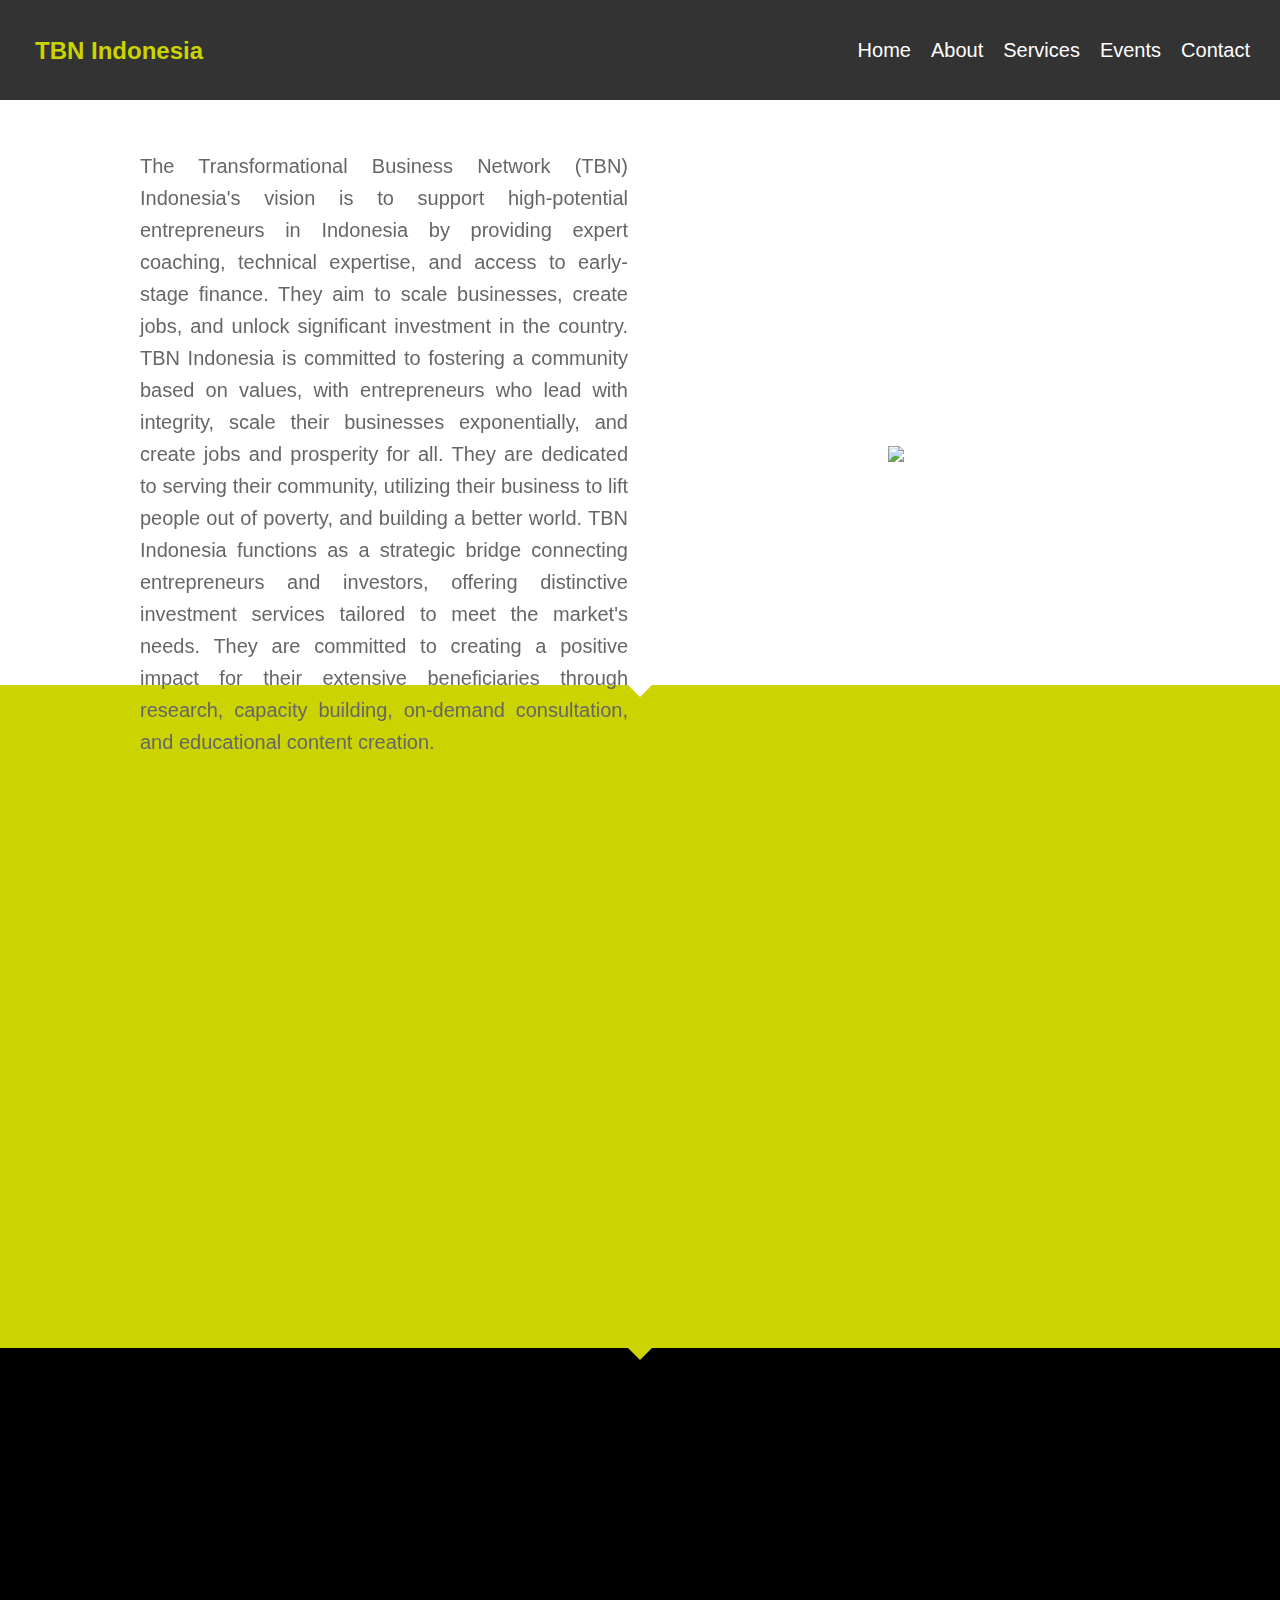
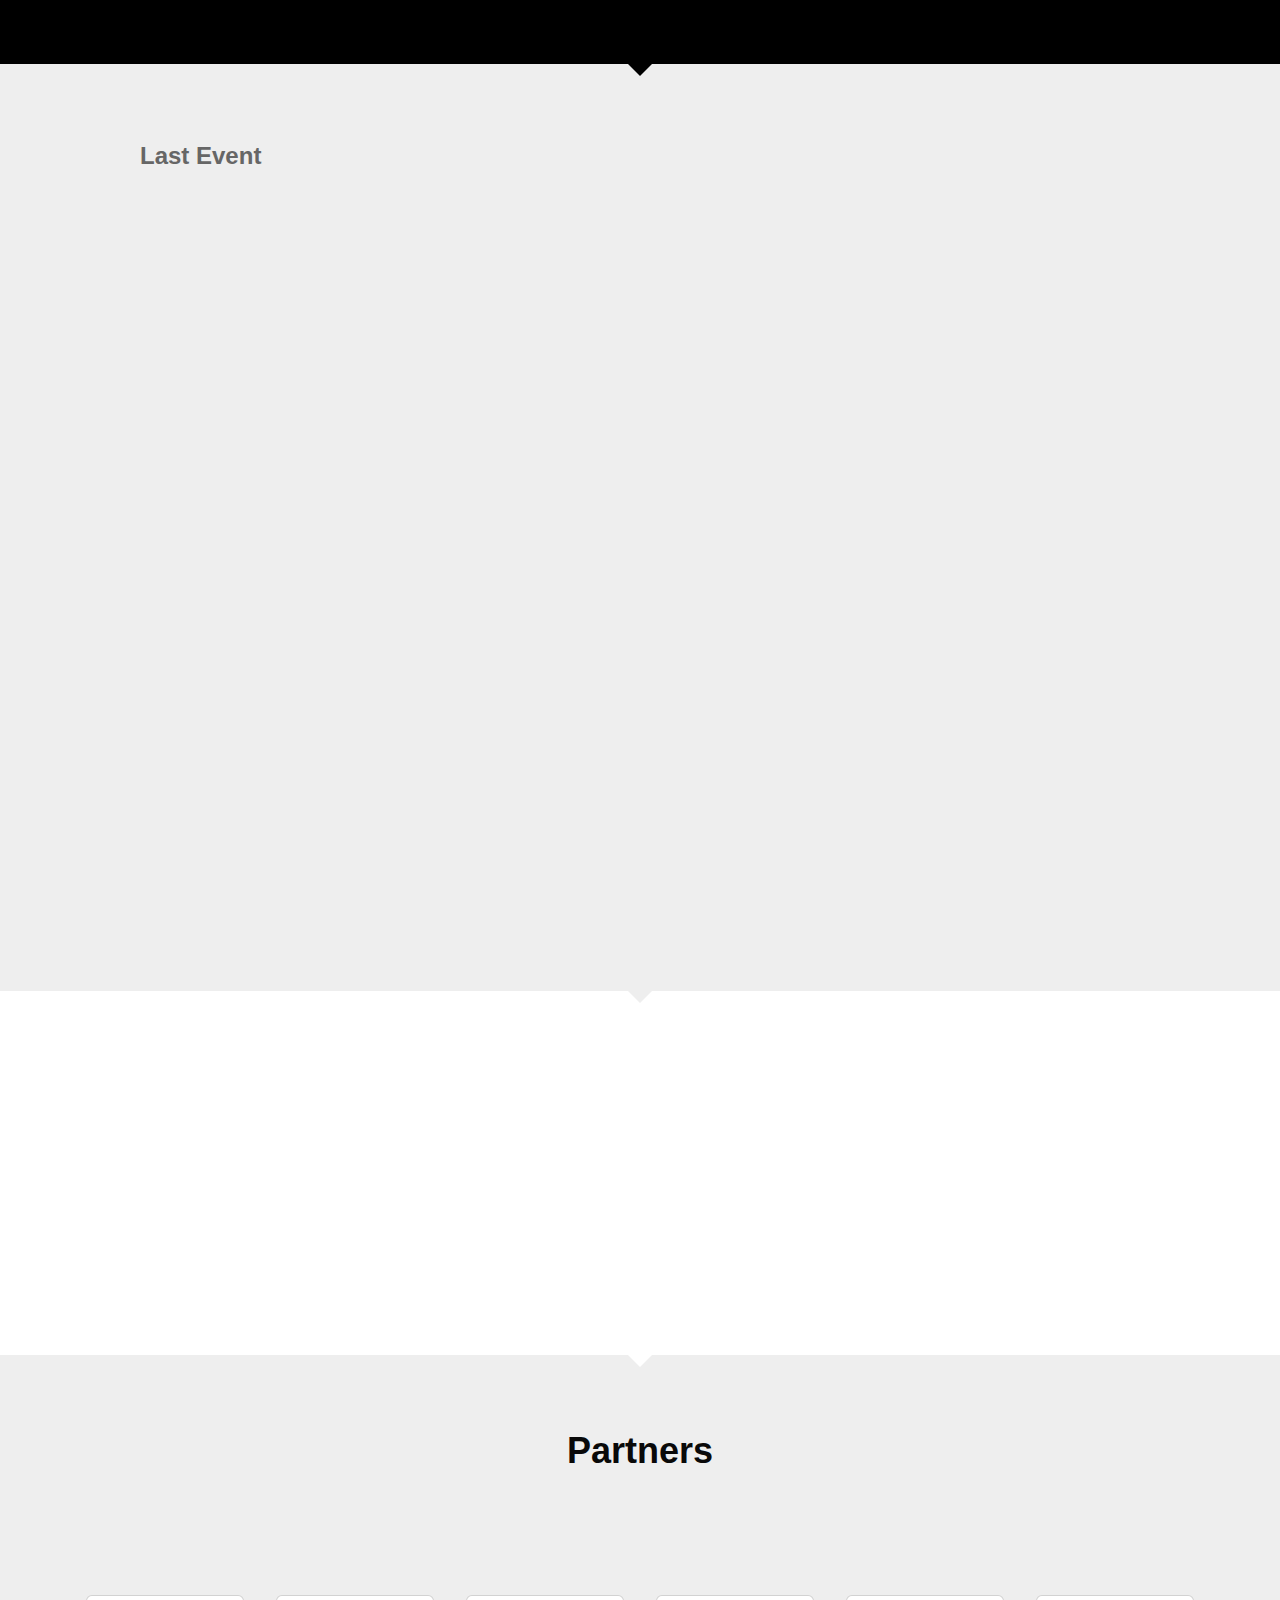
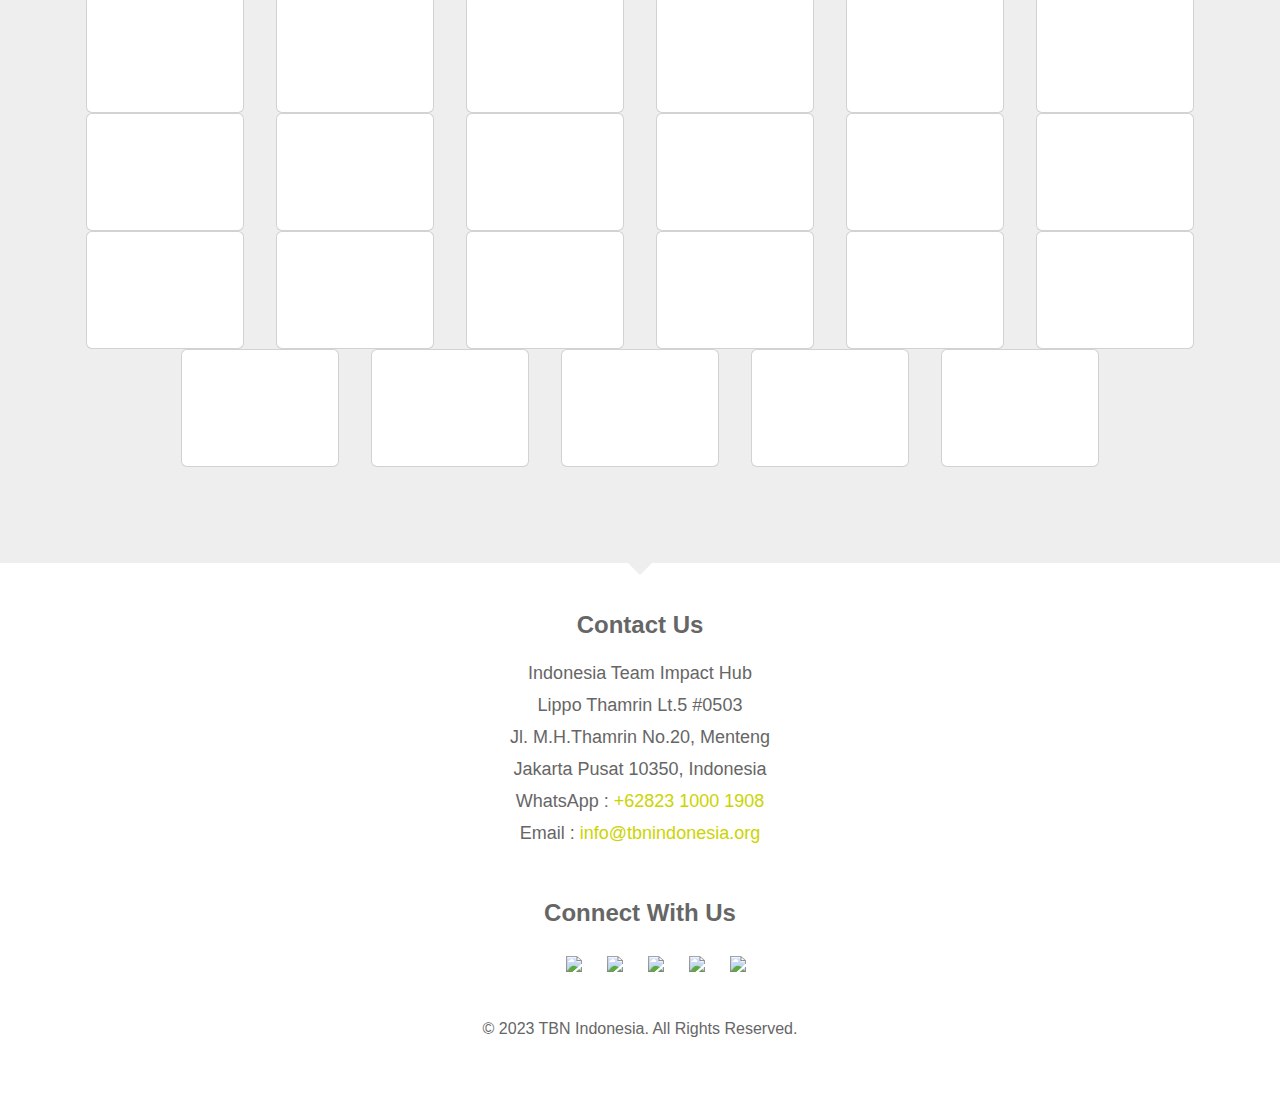
==== index.html @ 5ae42b86 "projek clone web tbn" ====
<!DOCTYPE html>
<!--[if lt IE 7 ]><html class="ie ie6" lang="en"><![endif]-->
<!--[if IE 7 ]><html class="ie ie7" lang="en"><![endif]-->
<!--[if IE 8 ]><html class="ie ie8" lang="en"><![endif]-->
<!--[if (gte IE 9)|!(IE)]><!-->
<html lang="en"><!--<![endif]-->

<head>
	<meta charset="UTF-8">
	<title>TBN - Transformational Business Network Indonesia</title>
	<meta name="description" content="TBN - Transformational Business Network Indonesia">
	<meta name="keywords" content="tbn, transformational, business, network, indonesia">
	<meta content="width=device-width, initial-scale=1, maximum-scale=1, user-scalable=no" name="viewport">
	<link rel="shortcut icon" href="/images/favicon.png">
	<!--[if IE]><![endif]-->
	<link href="https://cdn.jsdelivr.net/npm/bootstrap@5.3.3/dist/css/bootstrap.min.css" rel="stylesheet" integrity="sha384-QWTKZyjpPEjISv5WaRU9OFeRpok6YctnYmDr5pNlyT2bRjXh0JMhjY6hW+ALEwIH" crossorigin="anonymous">
	<link href="https://unpkg.com/aos@2.3.1/dist/aos.css" rel="stylesheet">
	<link rel="stylesheet" href="style.css">
	<!--[if lt IE 9]><script src="https://html5shiv.googlecode.com/svn/trunk/html5.js"></script><![endif]-->

</head>

<body id="backtotop">

     <!-- Navbar -->
     <nav class="navbar sticky-top">
		<a href="#" class="logo">TBN Indonesia</a>
        <div class="navbar-container">
            <ul class="nav-menu">
                <li><a href="#home">Home</a></li>
                <li><a href="#about">About</a></li>
                <li><a href="#services">Services</a></li>
                <li><a href="#events">Events</a></li>
                <li><a href="#contact">Contact</a></li>
            </ul>
        </div>
    </nav>

    <div class="fullwidth clearfix" style="background-color: #fff; height: 65vh;" id="home">
        <div id="topcontainer" class="bodycontainer clearfix" data-uk-scrollspy="{cls:'uk-animation-fade', delay: 300, repeat: true}">
            <div class="row">
				<div class="col-sm-xl col-lg" data-aos="fade-right"><p style="text-align: justify;">The Transformational Business Network (TBN) Indonesia's vision is to support high-potential entrepreneurs in Indonesia by providing expert coaching, technical expertise, and access to early-stage finance. They aim to scale businesses, create jobs, and unlock significant investment in the country. TBN Indonesia is committed to fostering a community based on values, with entrepreneurs who lead with integrity, scale their businesses exponentially, and create jobs and prosperity for all. They are dedicated to serving their community, utilizing their business to lift people out of poverty, and building a better world. TBN Indonesia functions as a strategic bridge connecting entrepreneurs and investors, offering distinctive investment services tailored to meet the market's needs. They are committed to creating a positive impact for their extensive beneficiaries through research, capacity building, on-demand consultation, and educational content creation.</p></div>
				<div class="col d-flex justify-content-center align-items-center" data-aos="fade-left">
					<img style="max-width: 400px;" src="https://tbnindonesia.org/images/logo-tbnindonesia.svg">
				</div>
			</div>
        </div>
    </div>

<!-- 
	<div class="fullwidth clearfix" style="background-color: #fff;">
		<div id="topcontainer" class="bodycontainer clearfix" data-uk-scrollspy="{cls:'uk-animation-fade', delay: 300, repeat: true}">
			<img style="max-width: 400px;" src="https://tbnindonesia.org/images/logo-tbnindonesia.svg">  
		</div>
	</div> -->

	<div class="arrow-separator arrow-white"></div>

	<div class="fullwidth colour1 clearfix" id="about">

		<div id="countdown2" class="bodycontainer clearfix" data-uk-scrollspy="{cls:'uk-animation-fade', delay: 300, repeat: true}">

			<div class="embed-container" data-aos="fade-up">
				<iframe src="https://www.youtube.com/embed/Kgrumz_76RI" frameborder="0" allow="accelerometer; autoplay; clipboard-write; encrypted-media; gyroscope; picture-in-picture" autoplay allowfullscreen></iframe>
			</div>

		</div>

	</div>

	<div class="arrow-separator arrow-theme"></div>

	<div class="fullwidth colour2 clearfix" id="services" style="background-image: url(https://tbnindonesia.org/images/bg-conference.jpg); background-repeat: no-repeat; background-size: cover;" ;>
		<div id="maincont" class="bodycontainer clearfix" data-uk-scrollspy="{cls:'uk-animation-fade', delay: 300, repeat: true}">

			<h1 style="color: #fff;" data-aos="fade-right">Collaboration for a sustainable future</h1>

			<p data-aos="fade-left">
				Lately, there has been a noticeable rise in collaborations between companies from diverse industries aimed at tackling environmental and social challenges. These partnerships blend unique perspectives and expertise to foster innovative solutions, spur progress, and generate positive impact. Through collective efforts, businesses can harness their resources and influence to build a more sustainable and fair world for future generations.
			</p>
		</div>
	</div>

	<div class="arrow-separator arrow-themelight"></div>
	
	<div class="fullwidth colour3 clearfix" id="events">
		<div id="quotecont" class="bodycontainer clearfix" data-uk-scrollspy="{cls:'uk-animation-fade', delay: 300, repeat: true}">
			<h3 align="left" style="margin-bottom: 30px;">Last Event</h3>
			<div class="clearfix" style="margin-bottom: 30px;">
				<a href="https://salesconference.tbnindonesia.org" target="_blank" data-aos="fade-up"><img src="https://tbnindonesia.org/images/transformational-sales-conference-2023-.jpg" class="bcon" style="width: 250px;" alt=""></a>
				<div align="justify" style="margin-bottom: 40px;" data-aos="fade-down">
					<h4>Transformational Sales Conference 2023</h4>
					It's crucial to adapt to the changing sales landscape in the digital age, and Seth Godin's quote emphasizes the importance of customer-centricity. </p>Digital transformation has indeed shifted the focus towards online sales, but it's essential to remember that serving the customer's needs remains paramount.</p>The Transformational Sales Conference sounds like a great opportunity to explore the evolving world of sales and learn how to provide excellent service in both online and offline contexts.
					</p><a href="https://salesconference.tbnindonesia.org" target="_blank" class="btn btn-success">Look up the conference</a>
				</div>
			</div>
			<div class="clearfix">
				<a href="https://conference.tbnindonesia.org" target="_blank"><img src="https://tbnindonesia.org/images/tbn-asia-conference-2023-2.jpg" class="bcon" style="width: 250px;" alt=""></a>
				<div align="justify" style="margin-bottom: 40px;" data-aos="fade-down">
					<h4>TBN Asia Conference 2023</h4>
					In a world once plagued by environmental degradation and societal inequalities, a transformative movement emerged,
					igniting a path towards a sustainable future. This narrative follows the lives of four individuals whose passion and
					dedication became catalysts for change in agriculture, education, green technology, digital innovation, and art and
					culture. </p>Together, they embarked on a shared mission to harmonize humanity's relationship with the planet and shape a
					brighter tomorrow.
					</p><a href="https://conference.tbnindonesia.org" target="_blank" class="btn btn-success">Look up the conference</a>
				</div>
			</div>
		</div>
	</div>

	<div class="arrow-separator arrow-grey"></div>

	<div class="fullwidth clearfix">
		<div class="bodycontainer">
			<ul class="invest-advisory">
				<li data-aos="fade-left">
					<h3>Investment</h3>
					<p>Are you an entrepreneur seeking funding or an investor interested in joining our network? We function as a strategic bridge connecting entrepreneurs and investors in Indonesia, offering distinctive investment services tailored to meet the market's needs.</p>
									</li>
				<li data-aos="fade-right">
					<h3>Advisory</h3>
					<p>Utilizing its core network and expertise, we have established an advisory entity that provides a wide range of key services. These services include research, capacity building, on-demand consultation, and educational content creation, all aimed at creating a positive impact for our extensive beneficiaries.</p>
									</li>
			</ul>
		</div>
	</div>

	<div class="arrow-separator arrow-white"></div>

	<div class="fullwidth colour3 clearfix partner">
		<div id="quotecont" class="text-center clearfix" data-uk-scrollspy="{cls:'uk-animation-fade', delay: 300, repeat: true}">
			<link rel="stylesheet" href="https://tpl.tbnindonesia.org/assets/css/main/app.css" />
			<style>
				.logo {
					height: 100px;
					position: relative;
				}


				.logo img {
					position: absolute;
					top: 0;
					left: 0;
					right: 0;
					bottom: 0;
					margin: auto;
					max-height: 100px;
					max-width: 100%;
				}

				.card .card-body {
					padding: .5rem 1.5rem;
				}
			</style>

			<h2 style="font-size: 36px; color: #090909;">Partners</h2>
			<div class="container  container-fluid">
				<div class="row mt-5 mb-3  justify-content-md-center">
					<div class="col-lg-12">
						<div class="single-title text-center mb-5">
							<img class="ring" src=" /assets/images/impact-and-sustainability-consortium-ring.png" style="max-width: 92%;" alt="">
							<img src=" /assets/images/impact-and-sustainability-consortium-earth.png" style="max-width: 95%;" alt="">
						</div>
					</div>
											<div class=" col-6 col-md-2 px-1 px-md-0  d-flex  justify-content-md-center  align-items-stretch">
							<div class="exhibitor card mx-0 mx-md-3 flex-fill">
								<div class="card-body text-center">
									<div class="logo"">
                <img src="https://conference.tbnindonesia.org/assets/images/partners/tdr-one-team.png" alt="">
									</div>
								</div>
							</div>
						</div>
											<div class=" col-6 col-md-2 px-1 px-md-0  d-flex  justify-content-md-center  align-items-stretch">
							<div class="exhibitor card mx-0 mx-md-3 flex-fill">
								<div class="card-body text-center">
									<div class="logo"">
                <img src="https://conference.tbnindonesia.org/assets/images/partners/yss.png" alt="">
									</div>
								</div>
							</div>
						</div>
											<div class=" col-6 col-md-2 px-1 px-md-0  d-flex  justify-content-md-center  align-items-stretch">
							<div class="exhibitor card mx-0 mx-md-3 flex-fill">
								<div class="card-body text-center">
									<div class="logo"">
                <img src="https://conference.tbnindonesia.org/assets/images/partners/ActonInstitute.jpg" alt="">
									</div>
								</div>
							</div>
						</div>
											<div class=" col-6 col-md-2 px-1 px-md-0  d-flex  justify-content-md-center  align-items-stretch">
							<div class="exhibitor card mx-0 mx-md-3 flex-fill">
								<div class="card-body text-center">
									<div class="logo"">
                <img src="https://conference.tbnindonesia.org/assets/images/partners/WHydrocolloids.png" alt="">
									</div>
								</div>
							</div>
						</div>
											<div class=" col-6 col-md-2 px-1 px-md-0  d-flex  justify-content-md-center  align-items-stretch">
							<div class="exhibitor card mx-0 mx-md-3 flex-fill">
								<div class="card-body text-center">
									<div class="logo"">
                <img src="https://conference.tbnindonesia.org/assets/images/partners/actxplorer.png" alt="">
									</div>
								</div>
							</div>
						</div>
											<div class=" col-6 col-md-2 px-1 px-md-0  d-flex  justify-content-md-center  align-items-stretch">
							<div class="exhibitor card mx-0 mx-md-3 flex-fill">
								<div class="card-body text-center">
									<div class="logo"">
                <img src="https://conference.tbnindonesia.org/assets/images/partners/MEEK.jpg" alt="">
									</div>
								</div>
							</div>
						</div>
											<div class=" col-6 col-md-2 px-1 px-md-0  d-flex  justify-content-md-center  align-items-stretch">
							<div class="exhibitor card mx-0 mx-md-3 flex-fill">
								<div class="card-body text-center">
									<div class="logo"">
                <img src="https://conference.tbnindonesia.org/assets/images/partners/Mastereign.png" alt="">
									</div>
								</div>
							</div>
						</div>
											<div class=" col-6 col-md-2 px-1 px-md-0  d-flex  justify-content-md-center  align-items-stretch">
							<div class="exhibitor card mx-0 mx-md-3 flex-fill">
								<div class="card-body text-center">
									<div class="logo"">
                <img src="https://conference.tbnindonesia.org/assets/images/partners/ClarionNewlifeCapital.jpg" alt="">
									</div>
								</div>
							</div>
						</div>
											<div class=" col-6 col-md-2 px-1 px-md-0  d-flex  justify-content-md-center  align-items-stretch">
							<div class="exhibitor card mx-0 mx-md-3 flex-fill">
								<div class="card-body text-center">
									<div class="logo"">
                <img src="https://conference.tbnindonesia.org/assets/images/partners/DamsonCapital-1.jpeg" alt="">
									</div>
								</div>
							</div>
						</div>
											<div class=" col-6 col-md-2 px-1 px-md-0  d-flex  justify-content-md-center  align-items-stretch">
							<div class="exhibitor card mx-0 mx-md-3 flex-fill">
								<div class="card-body text-center">
									<div class="logo"">
                <img src="https://conference.tbnindonesia.org/assets/images/partners/OaktreeImpact.png" alt="">
									</div>
								</div>
							</div>
						</div>
											<div class=" col-6 col-md-2 px-1 px-md-0  d-flex  justify-content-md-center  align-items-stretch">
							<div class="exhibitor card mx-0 mx-md-3 flex-fill">
								<div class="card-body text-center">
									<div class="logo"">
                <img src="https://conference.tbnindonesia.org/assets/images/partners/kori.png" alt="">
									</div>
								</div>
							</div>
						</div>
											<div class=" col-6 col-md-2 px-1 px-md-0  d-flex  justify-content-md-center  align-items-stretch">
							<div class="exhibitor card mx-0 mx-md-3 flex-fill">
								<div class="card-body text-center">
									<div class="logo"">
                <img src="https://conference.tbnindonesia.org/assets/images/partners/feelectric.png" alt="">
									</div>
								</div>
							</div>
						</div>
											<div class=" col-6 col-md-2 px-1 px-md-0  d-flex  justify-content-md-center  align-items-stretch">
							<div class="exhibitor card mx-0 mx-md-3 flex-fill">
								<div class="card-body text-center">
									<div class="logo"">
                <img src="https://conference.tbnindonesia.org/assets/images/partners/belmont.png" alt="">
									</div>
								</div>
							</div>
						</div>
											<div class=" col-6 col-md-2 px-1 px-md-0  d-flex  justify-content-md-center  align-items-stretch">
							<div class="exhibitor card mx-0 mx-md-3 flex-fill">
								<div class="card-body text-center">
									<div class="logo"">
                <img src="https://conference.tbnindonesia.org/assets/images/partners/ffi.png" alt="">
									</div>
								</div>
							</div>
						</div>
											<div class=" col-6 col-md-2 px-1 px-md-0  d-flex  justify-content-md-center  align-items-stretch">
							<div class="exhibitor card mx-0 mx-md-3 flex-fill">
								<div class="card-body text-center">
									<div class="logo"">
                <img src="https://conference.tbnindonesia.org/assets/images/partners/go-kampus.png" alt="">
									</div>
								</div>
							</div>
						</div>
											<div class=" col-6 col-md-2 px-1 px-md-0  d-flex  justify-content-md-center  align-items-stretch">
							<div class="exhibitor card mx-0 mx-md-3 flex-fill">
								<div class="card-body text-center">
									<div class="logo"">
                <img src="https://conference.tbnindonesia.org/assets/images/partners/trt.png" alt="">
									</div>
								</div>
							</div>
						</div>
											<div class=" col-6 col-md-2 px-1 px-md-0  d-flex  justify-content-md-center  align-items-stretch">
							<div class="exhibitor card mx-0 mx-md-3 flex-fill">
								<div class="card-body text-center">
									<div class="logo"">
                <img src=" https://conference.tbnindonesia.org/assets/images/partners/green-hope.jpg" alt="">
									</div>
								</div>
							</div>
						</div>
											<div class=" col-6 col-md-2 px-1 px-md-0  d-flex  justify-content-md-center  align-items-stretch">
							<div class="exhibitor card mx-0 mx-md-3 flex-fill">
								<div class="card-body text-center">
									<div class="logo"">
                <img src="https://conference.tbnindonesia.org/assets/images/partners/indogiving.png" alt="">
									</div>
								</div>
							</div>
						</div>
											<div class=" col-6 col-md-2 px-1 px-md-0  d-flex  justify-content-md-center  align-items-stretch">
							<div class="exhibitor card mx-0 mx-md-3 flex-fill">
								<div class="card-body text-center">
									<div class="logo">
                <img src="https://conference.tbnindonesia.org/assets/images/partners/indonesian-care.png" alt="">
									</div>
								</div>
							</div>
						</div>
											<div class=" col-6 col-md-2 px-1 px-md-0  d-flex  justify-content-md-center  align-items-stretch">
							<div class="exhibitor card mx-0 mx-md-3 flex-fill">
								<div class="card-body text-center">
									<div class="logo">
                <img src="https://conference.tbnindonesia.org/assets/images/partners/java-kirana.png" alt="">
									</div>
								</div>
							</div>
						</div>
											<div class=" col-6 col-md-2 px-1 px-md-0  d-flex  justify-content-md-center  align-items-stretch">
							<div class="exhibitor card mx-0 mx-md-3 flex-fill">
								<div class="card-body text-center">
									<div class="logo">
                <img src="https://conference.tbnindonesia.org/assets/images/partners/john-templeton.png" alt="">
									</div>
								</div>
							</div>
						</div>
											<div class=" col-6 col-md-2 px-1 px-md-0  d-flex  justify-content-md-center  align-items-stretch">
							<div class="exhibitor card mx-0 mx-md-3 flex-fill">
								<div class="card-body text-center">
									<div class="logo"">
                <img src="https://conference.tbnindonesia.org/assets/images/partners/solar-nusantara.png" alt="">
									</div>
								</div>
							</div>
						</div>
											<div class=" col-6 col-md-2 px-1 px-md-0  d-flex  justify-content-md-center  align-items-stretch">
							<div class="exhibitor card mx-0 mx-md-3 flex-fill">
								<div class="card-body text-center">
									<div class="logo">
                <img src="https://conference.tbnindonesia.org/assets/images/partners/the-trans.png" alt="">
									</div>
								</div>
							</div>
						</div>
									</div>
			</div>
		</div>
	</div>
	<div class="arrow-separator arrow-grey"></div>
	<div class="fullwidth clearfix" id="contact">
		<div id="footercont" class="bodycontainer clearfix" data-uk-scrollspy="{cls:'uk-animation-fade', delay: 300, repeat: true}">
			<h3>Contact Us</h3>
			<p>Indonesia Team Impact Hub<br>Lippo Thamrin Lt.5 #0503<br>Jl. M.H.Thamrin No.20,
				Menteng<br>Jakarta Pusat 10350,
				Indonesia<br>WhatsApp : <a href="https://api.whatsapp.com/send?phone=+6282310001908&text=Hi,%20Saya%20ingin%20bertanya%20tentang%20informasi%20TBN%20Indonesia" target="_blank" style="font-weight: 500;">+62823 1000 1908</a><br>Email : <a href="mailto:info@tbnindonesia.org" target="_blank" style="font-weight: 500;">info@tbnindonesia.org</a></p><br>
			<h3>Connect With Us</h3>
			<div id="socialmedia" class="clearfix">
				<ul>
					<li><a href="https://www.instagram.com/tbn.indonesia/" target="_blank" title="tbn.indonesia"><img src="https://tbnindonesia.org/images/instagram-clr.svg"></a></li>
					<li><a href="https://www.youtube.com/channel/UCnal-hHUTJRGKl5N0S79Gbg" target="_blank" title="TBN Indonesia Channel"><img src="https://tbnindonesia.org/images/youtube-clr.svg"></a></li>
					<li><a href="https://api.whatsapp.com/send?phone=+6282310001908&text=Hi,%20Saya%20ingin%20bertanya%20tentang%20informasi%20TBN%20Indonesia" target="_blank" title="Chat With Us"><img src="https://tbnindonesia.org/images/whatsapp-clr.svg"></a></li>
					<li><a href="mailto:info@tbnindonesia.org" target="_blank" title="Email Us"><img src="https://tbnindonesia.org/images/envelope.svg"></a></li>
					<li><a href="https://www.linkedin.com/in/tbn-indonesia-210705251/" target="_blank" title="LinkedIn"><img src="https://tbnindonesia.org/images/linkedin-clr.svg"></a></li>
				</ul>
			</div>
			<p class="copyright">&copy;
				2023 TBN Indonesia. All Rights Reserved. </p>
		</div>
	</div>
	<script src="https://cdn.jsdelivr.net/npm/bootstrap@5.3.3/dist/js/bootstrap.bundle.min.js" integrity="sha384-YvpcrYf0tY3lHB60NNkmXc5s9fDVZLESaAA55NDzOxhy9GkcIdslK1eN7N6jIeHz" crossorigin="anonymous"></script>
	<script src="js/jquery.js"></script>
	<script src="js/countdown.js"></script>
	<script src="js/owlcarousel.js"></script>
	<script src="js/uikit.scrollspy.js"></script>
	<script src="https://unpkg.com/aos@2.3.1/dist/aos.js"></script>
	<script src="js/scripts.js"></script>
	<script>
		AOS.init();
	  </script>
	<script src="script.js"></script>
	
</body>

</html>
---- style.css ----
/* ==================================================
   CSS Imports
================================================== */

@import url("reset.css");
@import url("uikit.scrollspy.css");

/* ==================================================
   Icon Fonts
================================================== */

@import url("fonts/fontawesome/font-awesome.css");

/* ==================================================
   Google Fonts
================================================== */

/* @import url("http://fonts.googleapis.com/css?family=Source+Sans+Pro:300,300italic,400,400italic,600,600italic,700,700italic,900,900italic"); */
@import url("https://fonts.googleapis.com/css2?family=Poppins:wght@100;200;300;400;500;600;700&display=swap");

/* ==================================================
   Global Styles
================================================== */

* {
  -webkit-box-sizing: border-box;
  -moz-box-sizing: border-box;
  box-sizing: border-box;
}

html {
  height: 100%;
  overflow: auto;

  -webkit-font-smoothing: antialiased;
  -webkit-text-size-adjust: 100%;
  -ms-text-size-adjust: 100%;
}

body {
  font-family: "Poppins", Arial, Helvetica, sans-serif;
  font-size: 20px;
  line-height: 32px;
  font-weight: 300;
  color: #666;
  background: #fff;
  text-rendering: optimizeLegibility;
  vertical-align: baseline;
}

::selection {
  background: #149077;
  color: #fff;
}

::-moz-selection {
  background: #149077;
  color: #fff;
}

a {
  color: #cbd400;
  text-decoration: none;
}

a:hover {
  color: #cbd400;
}

/* ==================================================
   Default Typography
================================================== */

p {
  margin: 0 0 20px 0;
}

strong {
  font-weight: 600;
}

em {
  font-style: italic;
}

h1,
h2,
h3 {
  margin: 0 0 20px 0;
  font-weight: 600;
}

h1 {
  font-size: 48px;
  line-height: 48px;
}

h2 {
  font-size: 32px;
  line-height: 32px;
}

h3 {
  font-size: 24px;
  line-height: 24px;
}

/* ==================================================
   Background Colours
================================================== */

.colour1 {
  background: #cbd400;
}

.colour2 {
  background: #000;
}

.colour3 {
  background: #eee;
}

/* ==================================================
   Separator Arrows
================================================== */

.arrow-separator {
  position: relative;
}

.arrow-separator:after {
  top: 100%;
  border: solid transparent;
  content: " ";
  height: 0;
  width: 0;
  position: absolute;
  pointer-events: none;
  border-width: 12px;
  left: 50%;
  margin-left: -12px;
  z-index: 11;
}

.arrow-white:after {
  border-color: #fff rgba(255, 255, 255, 0) rgba(255, 255, 255, 0)
    rgba(255, 255, 255, 0); /** Using RGB to remove dark line in Firefox **/
}

.arrow-theme:after {
  border-color: #cbd400 rgba(22, 160, 133, 0) rgba(22, 160, 133, 0)
    rgba(22, 160, 133, 0);
}

.arrow-themelight:after {
  border-color: #000 rgba(26, 188, 156, 0) rgba(26, 188, 156, 0)
    rgba(26, 188, 156, 0);
}

.arrow-grey:after {
  border-color: #eee rgba(238, 238, 238, 0) rgba(238, 238, 238, 0)
    rgba(238, 238, 238, 0);
}

/* ==================================================
   General Layout Styles
================================================== */

.fullwidth {
  width: 100%;
  padding: 100px 20px;
  min-width: 280px;
}

.fullwidth .bodycontainer {
  margin: 0 auto;
  width: 100%;
  max-width: 1000px;
  text-align: center;
}

#topcontainer img {
  max-width: 400px;
}

#topcontainer h1 {
  padding: 6px 0 10px 0;
  margin-bottom: 0;
  letter-spacing: -1.5px;
  color: #444;
  font-weight: 400;
}

#topcontainer h1 span {
  font-size: 70px;
  line-height: 70px;
  letter-spacing: -1.4px;
  font-weight: 300;
}

#topcontainer p {
  margin-bottom: 0;
  color: #666;
  font-weight: 400;
}

#topcontainer p span {
  font-size: 90px;
  line-height: 90px;
  color: #1abc9c;
}

#countdown2 li {
  display: inline-block;
  font-size: 1em;
  list-style-type: none;
  padding: 0 1.5em;
  text-transform: uppercase;
  line-height: initial;
  font-weight: 500;
}

#countdown2 li span {
  display: block;
  font-size: 4.5rem;
}

#countdown,
#countdown2 {
  color: #000;
}

#countdown #countdowncont {
  width: 100%;
  max-width: 700px;
  margin: 0 auto;
}

#countdown #countdowncont ul#countscript li {
  float: left;
  width: 25%;
  padding: 30px 0;
  margin: 0;
  list-style-type: none;
}

#countdown #countdowncont ul#countscript li span {
  font-size: 80px;
  line-height: 80px;
  font-weight: 300;
  color: #fff;
}

#countdown #countdowncont ul#countscript li p {
  color: rgba(255, 255, 255, 0.6);
  font-weight: 300;
  text-transform: uppercase;
  font-size: 18px;
  line-height: 18px;
  margin: 0;
}

#maincont {
  color: #fff;
}

#maincont a {
  color: #fff;
}

#maincont a:hover {
  opacity: 1;
}

#maincont #signupform {
  margin: 0 auto 20px auto;
  width: 80%;
}

.sb-search {
  position: relative;
  width: 100%;
  min-width: 50px;
  height: 50px;
  overflow: hidden;
}

.sb-search .sb-search-input {
  position: absolute;
  top: 0;
  right: 0;
  border: none;
  outline: none;
  background: #fff;
  border: 0;
  width: 100%;
  height: 50px;
  margin: 0;
  z-index: 10;
  padding: 0 65px 0 15px;
  font-family: inherit;
  font-size: 20px;
  color: #333;

  -webkit-border-radius: 0px;
  -moz-border-radius: 0px;
  border-radius: 0px;

  -webkit-appearance: none;
}

button.formbutton,
.sb-search-submit,
.formbutton {
  padding: 15px 30px;
  cursor: pointer;
  font-size: 20px;
  font-weight: 600;
}

.sb-search-submit {
  background: #fff; /* IE needs this */
  -ms-filter: "progid:DXImageTransform.Microsoft.Alpha(Opacity=0)"; /* IE 8 */
  filter: alpha(opacity=0); /* IE 5-7 */
  opacity: 0;
  color: transparent;
  border: none;
  outline: none;
  z-index: -1;
}

button.formbutton,
.formbutton {
  color: #000;
  background: #cbd400;
  z-index: 90;
  border: 0;
  height: 50px;
  border-radius: 12px;
}

button.formbutton,
.formbutton span {
  font-size: 19px;
}

button.formbutton,
.formbutton:hover {
  background: #dce515;
}

#quotecont {
  padding: 30px 0;
}

#quotecont .owl-theme .owl-controls .owl-page span {
  background: #ccc;
}

#quotecont .owl-theme .owl-controls .owl-page.active span,
#quotecont .owl-theme .owl-controls.clickable .owl-page:hover span {
  background: #1abc9c;
}

.copyright {
  font-size: 16px;
  font-weight: 400;
}

#footercont {
  position: relative;
  font-size: 18px;
}

#footercont #socialmedia ul {
  margin: 0 0 30px 0;
}

#footercont #socialmedia ul li {
  display: inline-block;
  list-style-type: none;
  margin: 0 10px;
}

#footercont #socialmedia ul li a {
  font-size: 36px;
  color: #999;
}

#footercont #socialmedia ul li a:hover {
  color: #cbd400;
}

#footercont #socialmedia img {
  width: 42px;
}

#footercont p.backtotop {
  margin: 0 0 40px 0;
}

#footercont p.backtotop a {
  position: relative;
  display: inline-block;
  background: #eee;
  font-size: 32px;
  line-height: 32px;
  color: #999;
  padding: 5px 12px;

  -webkit-border-radius: 4px;
  -moz-border-radius: 4px;
  border-radius: 4px;
}

#footercont p.backtotop a:hover {
  background-color: #1abc9c;
  color: #fff;
  text-decoration: none;
}

#footercont p.backtotop a:active {
  top: 2px;
}

/* ==================================================
   Responsive Media Queries - Tablets
================================================== */

@media screen and (max-width: 768px) {
  body {
    font-size: 23px;
    line-height: 29px;
  }

  #topcontainer h1 {
    font-size: 54px;
    line-height: 54px;
    letter-spacing: -1.2px;
  }

  #topcontainer h1 span {
    font-size: 70px;
    line-height: 70px;
  }

  #countdown #countdowncont {
    max-width: 400px;
  }

  #countdown #countdowncont ul#countscript li {
    width: 50%;
    padding: 10px 0;
  }

  #countdown #countdowncont ul#countscript li span {
    font-size: 70px;
    line-height: 70px;
  }

  #quotecont {
    padding: 15px 0;
  }

  #footercont {
    font-size: 16px;
    line-height: normal;
  }

  #footercont #footerleft {
    float: none;
    padding: 30px 0;
    text-align: center;
  }

  #footercont #socialmedia ul li a {
    font-size: 32px;
  }

  #footercont #footerright {
    float: none;
  }
}

/* ==================================================
   Responsive Media Queries - Mobiles
================================================== */

@media screen and (max-width: 480px) {
  #countdown2 li {
    padding: 0 0.5em;
  }

  #countdown2 li span {
    font-size: 3em;
  }

  #topcontainer img {
    max-width: 330px;
  }

  body {
    font-size: 16px;
    line-height: 26px;
  }

  h1 {
    font-size: 38px;
  }

  #topcontainer h1 {
    font-size: 36px;
    line-height: 36px;
  }

  #topcontainer h1 span {
    font-size: 50px;
    line-height: 50px;
  }

  #countdown #countdowncont ul#countscript li {
    padding: 6px 0;
  }

  #countdown #countdowncont ul#countscript li span {
    font-size: 62px;
    line-height: 62px;
  }

  #countdown #countdowncont ul#countscript li p {
    font-size: 16px;
    line-height: 16px;
  }

  #maincont #signupform {
    margin: 0 auto 20px auto;
    width: 100%;
  }

  #quotecont {
    padding: 5px 0;
  }

  #footercont #socialmedia ul li {
    margin: 0 5px;
  }

  #footercont #socialmedia ul li a {
    font-size: 28px;
  }
}

/* Reset CSS */

body {
  font-family: Arial, sans-serif;
}

/* Navbar */
.navbar {
  background-color: #333;
  color: #fff;
  width: 100%;
  padding: 0 !important;
}

.logo {
  padding: 35px;
}

.navbar-container {
  display: flex;
  justify-content: space-between;
  align-items: center;
  max-width: 1200px;
  padding: 0 !important;
  margin-right: 30px;
}

.logo {
  font-size: 24px;
  font-weight: bold;
  text-decoration: none;
  color: #fff;
}

.nav-menu {
  list-style-type: none;
  margin: 0;
  padding: 0;
  display: flex;
}

.nav-menu li {
  margin-left: 20px;
}

.nav-menu li:first-child {
  margin-left: 0;
}

.nav-menu a {
  text-decoration: none;
  color: #fff;
  transition: color 0.3s ease;
}

.nav-menu a:hover {
  color: #cbd400 !important;
}

/* Fullwidth Container */
.fullwidth {
  width: 100%;
  padding: 50px 0;
  box-sizing: border-box;
  text-align: center;
}

/* .fullwidth img {
  display: block;
  margin: 0 auto;
} */

/* Clearfix */
/* .clearfix::after {
  content: "";
  display: table;
  clear: both;
} */

.embed-container {
  position: relative;
  padding-bottom: 56.25%;
  height: 0;
  overflow: hidden;
  max-width: 100%;
}

.embed-container iframe,
.embed-container object,
.embed-container embed {
  position: absolute;
  top: 0;
  left: 0;
  width: 100%;
  height: 100%;
}

@keyframes content-opacity {
  from {
    opacity: 0;
  }

  to {
    opacity: 1;
  }
}

@keyframes content-rotate-y {
  from {
    -moz-transform: rotateY(90deg);
    -ms-transform: rotateY(90deg);
    -webkit-transform: rotateY(90deg);
    transform: rotateY(90deg);
  }

  to {
    opacity: 1;
    -moz-transform: rotateY(0deg);
    -ms-transform: rotateY(0deg);
    -webkit-transform: rotateY(0deg);
    transform: rotateY(0deg);
  }
}

@keyframes content-rotate-x {
  from {
    -moz-transform: rotateX(90deg);
    -ms-transform: rotateX(90deg);
    -webkit-transform: rotateX(90deg);
    transform: rotateX(90deg);
  }

  to {
    opacity: 1;
    -moz-transform: rotateX(0deg);
    -ms-transform: rotateX(0deg);
    -webkit-transform: rotateX(0deg);
    transform: rotateX(0deg);
  }
}

@keyframes content-rotate-both {
  from {
    -moz-transform: rotate(90deg);
    -ms-transform: rotate(90deg);
    -webkit-transform: rotate(90deg);
    transform: rotate(90deg);
    -moz-transform-origin: 0% 50% 50%;
    -ms-transform-origin: 0% 50% 50%;
    -webkit-transform-origin: 0% 50% 50%;
    transform-origin: 0% 50% 50%;
  }

  to {
    opacity: 1;
    -moz-transform: rotate(0deg);
    -ms-transform: rotate(0deg);
    -webkit-transform: rotate(0deg);
    transform: rotate(0deg);
    -moz-transform-origin: 0% 50% 50%;
    -ms-transform-origin: 0% 50% 50%;
    -webkit-transform-origin: 0% 50% 50%;
    transform-origin: 0% 50% 50%;
  }
}

@keyframes content-pop-out {
  0% {
    opacity: 1;
    -moz-transform: scale(1);
    -ms-transform: scale(1);
    -webkit-transform: scale(1);
    transform: scale(1);
  }

  50% {
    opacity: 1;
    -moz-transform: scale(1.1);
    -ms-transform: scale(1.1);
    -webkit-transform: scale(1.1);
    transform: scale(1.1);
  }

  100% {
    opacity: 1;
    -moz-transform: scale(1);
    -ms-transform: scale(1);
    -webkit-transform: scale(1);
    transform: scale(1);
  }
}

@keyframes content-pop-in {
  from {
    opacity: 1;
    -moz-transform: scale(1.1);
    -ms-transform: scale(1.1);
    -webkit-transform: scale(1.1);
    transform: scale(1.1);
  }

  to {
    opacity: 1;
    -moz-transform: scale(1);
    -ms-transform: scale(1);
    -webkit-transform: scale(1);
    transform: scale(1);
  }
}

@keyframes content-slide-bot {
  from {
    top: 20px;
    opacity: 0;
  }

  to {
    top: 0px;
    opacity: 1;
  }
}

@keyframes content-slide-top {
  from {
    top: -20px;
    opacity: 0;
  }

  to {
    top: 0px;
    opacity: 1;
  }
}

/* used for wrapper animation after the load of the page */
@keyframes show {
  from {
    opacity: 0;
  }

  to {
    opacity: 1;
  }
}

html {
  webkit-font-smoothing: antialiased;
}

.tabs-wrapper {
  margin: 5% 3% 0 3%;
}

.tabs-wrapper input[type="radio"] {
  display: none;
}

.tabs-wrapper label {
  transition: background 0.4s ease-in-out, height 0.2s linear;
  display: inline-block;
  cursor: pointer;
  color: #dbdbd3;
  width: 20%;
  height: 3em;
  border-top-left-radius: 12px;
  border-top-right-radius: 12px;
  background: #0c0c0c;
  text-align: center;
  line-height: 3em;
  font-weight: 600;
  font-size: 26px;
}

.tabs-wrapper label:last-of-type {
  border-bottom: none;
}

@media screen and (max-width: 1600px) {
  .tabs-wrapper label {
    width: 32.93%;
  }
}

@media screen and (max-width: 900px) {
  .tabs-wrapper label {
    width: 32.86%;
  }
}

@media screen and (max-width: 600px) {
  .tabs-wrapper label {
    width: 32.35%;
    font-size: 17px;
  }

  .catalyst-list li {
    padding: 20px 20px 20px 0px !important;
    font-size: 15px !important;
    min-height: 180px;
  }

  .catalyst-list img {
    margin-right: 100% !important;
  }

  .invest-advisory li {
    width: 100% !important;
    padding-right: 10px !important;
    margin-bottom: 80px !important;
  }

  .formbutton {
    padding: 15px !important;
    font-size: 16px !important;
  }

  .invest-advisory h3 {
    padding-bottom: 0px !important;
  }
}

@media screen and (max-width: 600px) {
  .tabs-wrapper {
    margin: 0;
  }
}

#tab1:checked + label,
#tab2:checked + label,
#tab3:checked + label,
#tab4:checked + label {
  background: #f9f9f9;
  color: #090909;
}

.tab-body {
  position: absolute;
  top: -9999px;
  opacity: 0;
  padding: 35px;
  text-align: left;
  color: #090909;
}

.tab-body p {
  font-size: 16px;
  line-height: 1.6em;
}

ul.catalyst-list {
  display: inline-block;
}

.catalyst-list img {
  width: 55px;
  margin-right: 12px;
  float: left;
  filter: invert(96%) sepia(22%) saturate(6871%) hue-rotate(3deg)
    brightness(90%) contrast(67%);
}

.catalyst-list li {
  float: left;
  width: 50%;
  font-weight: 600;
  font-size: 21px;
  padding: 20px 30px;
  line-height: 1.3em;
}

.invest-advisory li {
  float: left;
  width: 50%;
  font-size: 16px;
  padding-right: 50px;
  line-height: 1.5em;
  text-align: left;
  color: #090909;
}

.invest-advisory h3 {
  font-size: 32px;
  padding-bottom: 20px;
}

.invest-advisory li p {
  padding-bottom: 20px;
}

.tab-body-wrapper {
  background: #f9f9f9;
  animation-delay: 0.2s;
  animation-duration: 1.5s;
  animation-name: show;
  animation-fill-mode: forwards;
}

#tab1:checked ~ .tab-body-wrapper #tab-body-1,
#tab2:checked ~ .tab-body-wrapper #tab-body-2,
#tab3:checked ~ .tab-body-wrapper #tab-body-3,
#tab4:checked ~ .tab-body-wrapper #tab-body-4 {
  position: relative;
  top: 0px;
  animation-delay: 0.1s;
  animation-duration: 0.4s;
  animation-name: content-pop-out;
  animation-fill-mode: forwards;
  /* @include animation(0.1s,1s,content-slide-bot); */
}

.partner img {
  margin: 10px 20px;
}

.bcon {
  float: left;
  margin-right: 40px;
  width: 50%;
}

@media screen and (max-width: 600px) {
  .tab-body-wrapper {
    border: none;
    border-radius: 0;
  }

  .bcon {
    float: none;
    margin: 0 0 20px;
    width: 100%;
  }
}
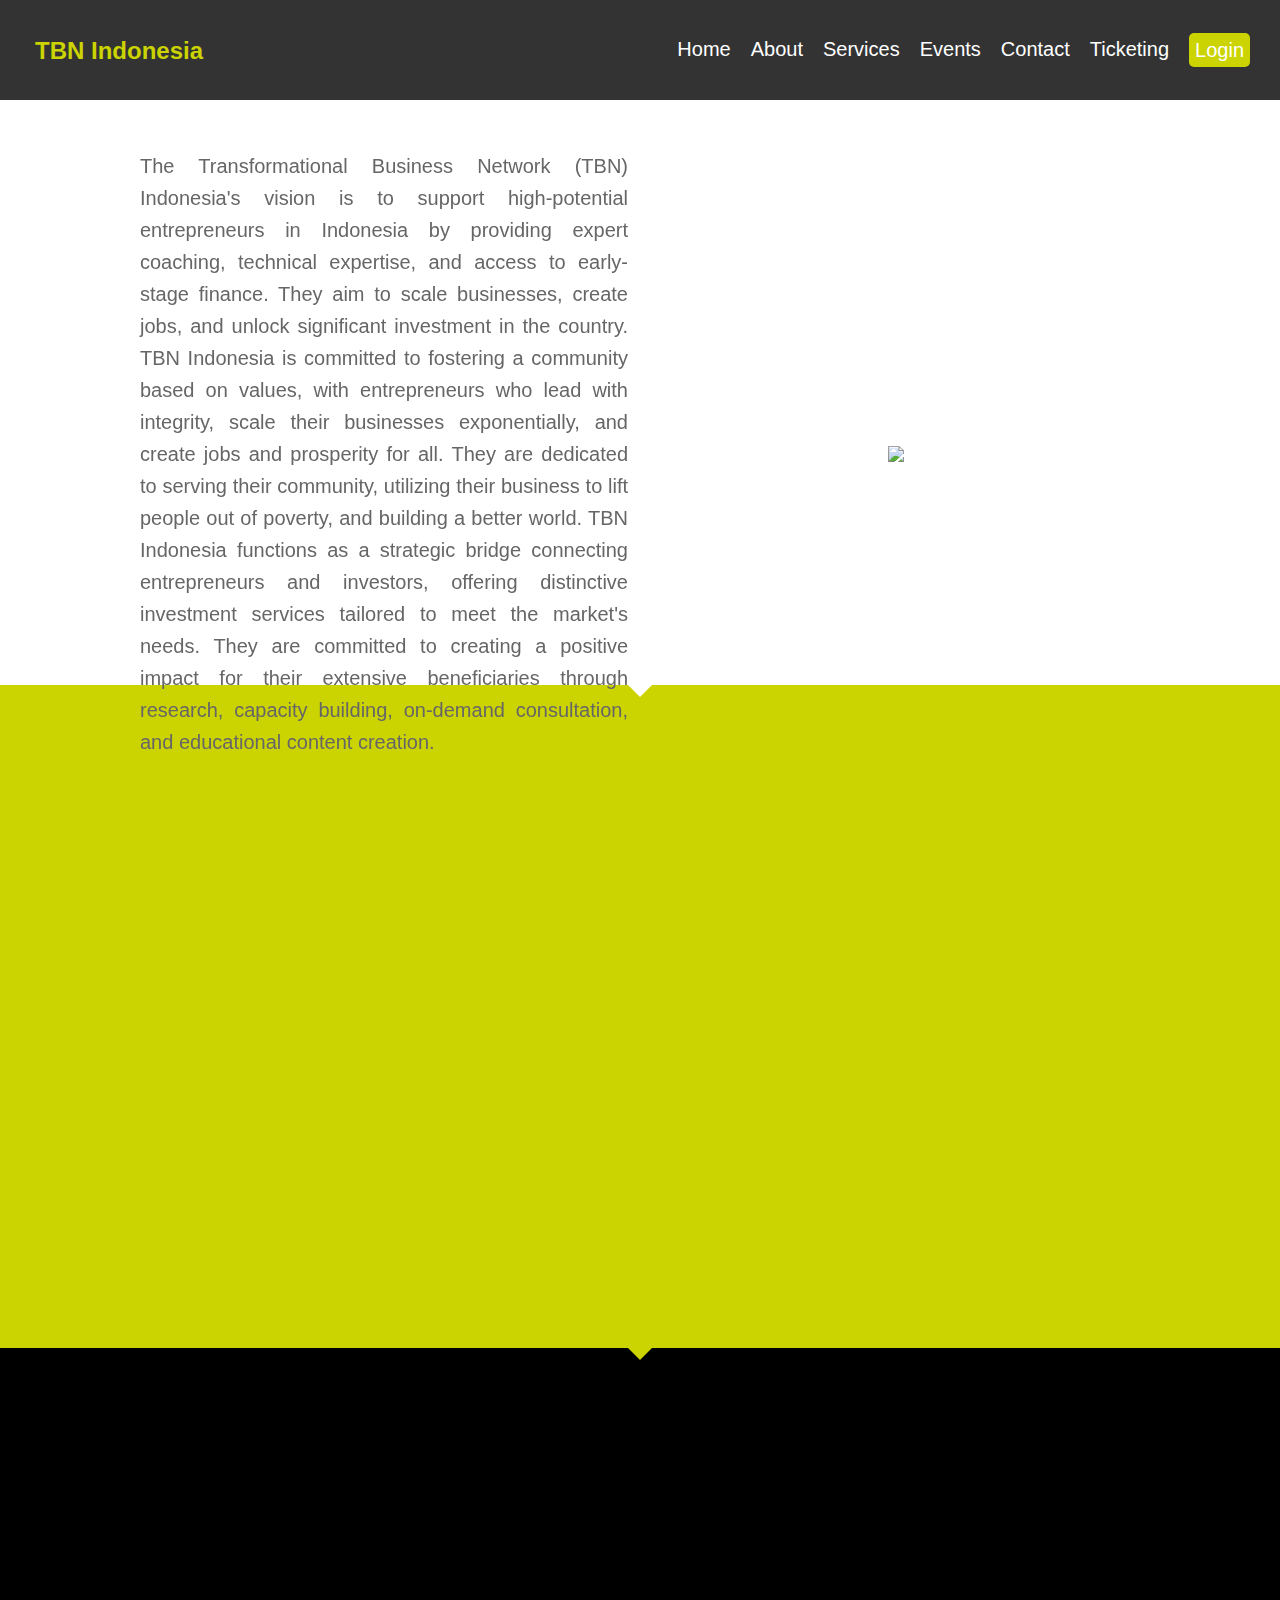
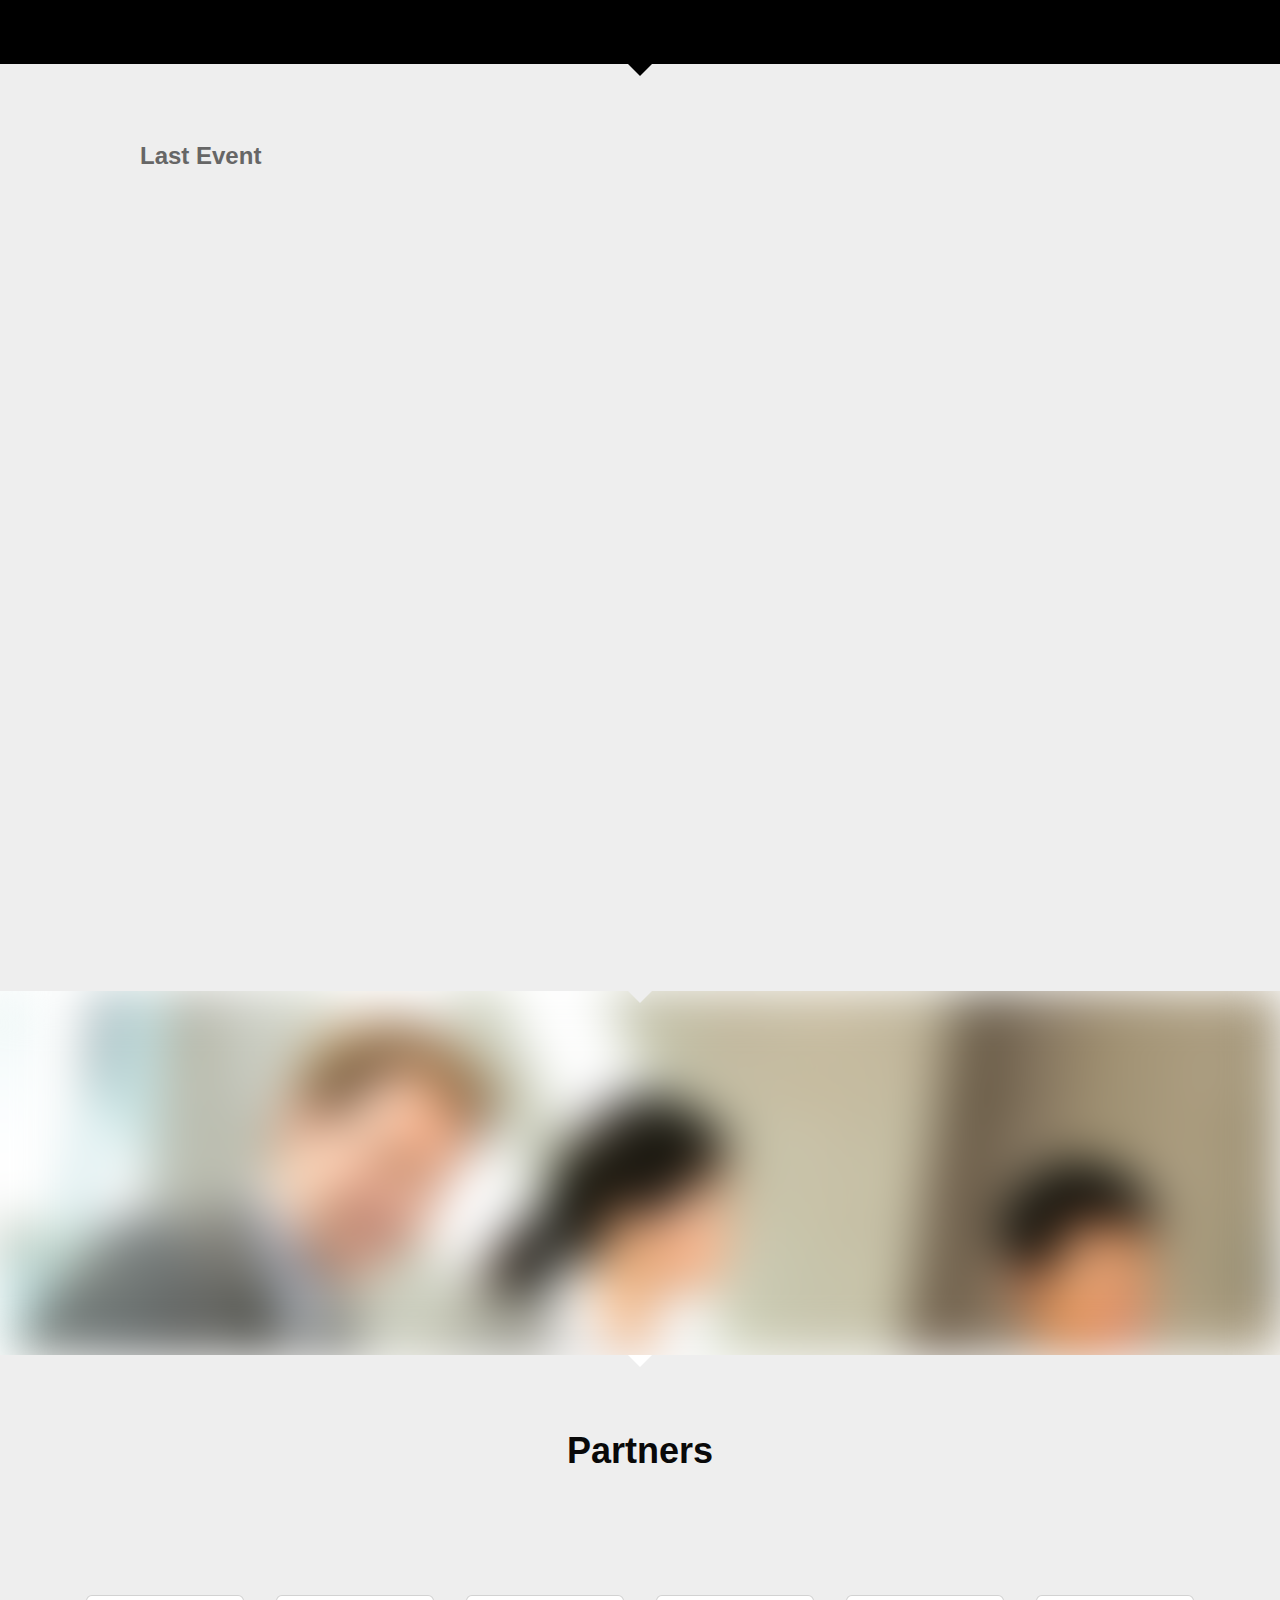
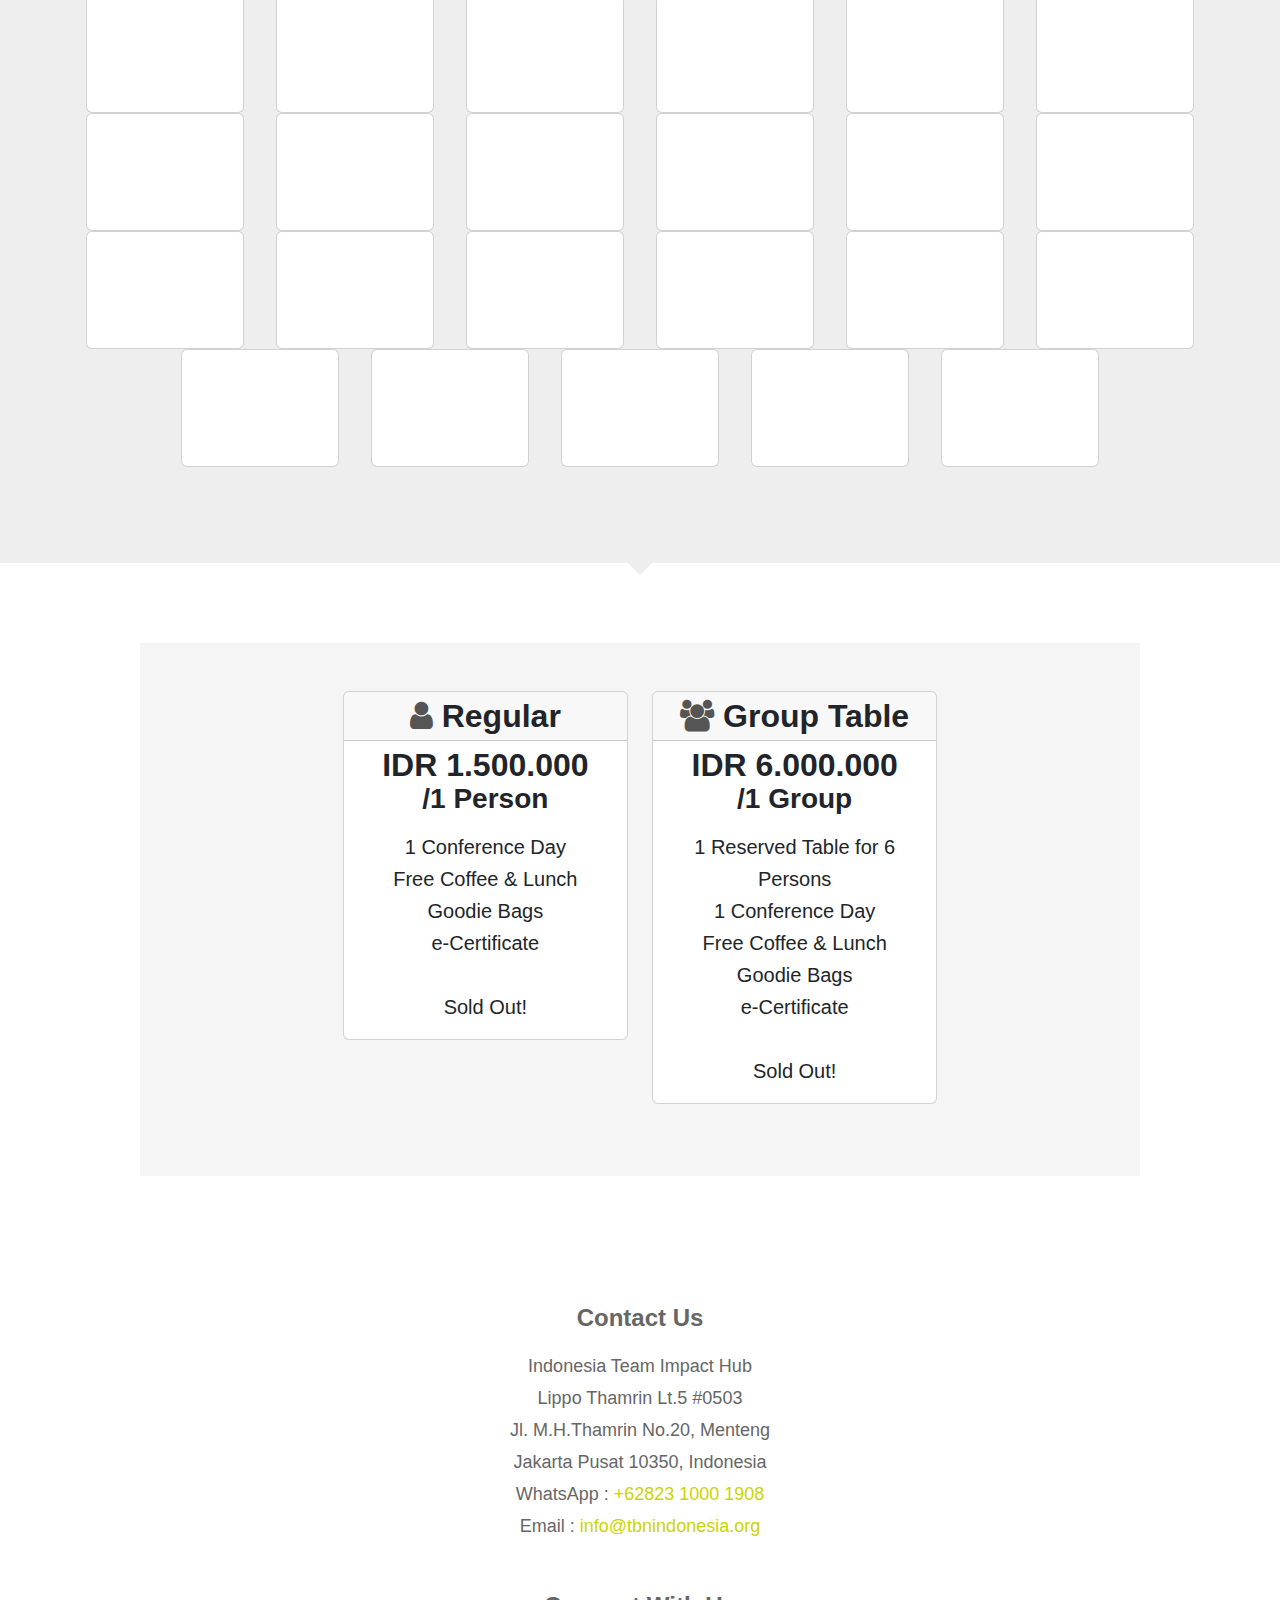
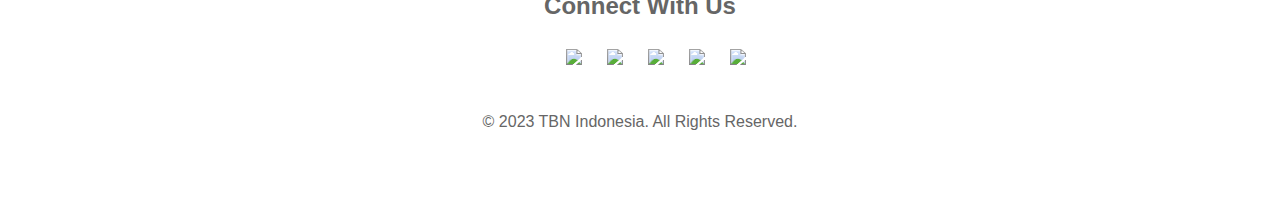
==== commit ceda2c45: "update" ====
--- a/index.html
+++ b/index.html
@@ -16,37 +16,117 @@
 	<!--[if IE]><![endif]-->
 	<link href="https://cdn.jsdelivr.net/npm/bootstrap@5.3.3/dist/css/bootstrap.min.css" rel="stylesheet" integrity="sha384-QWTKZyjpPEjISv5WaRU9OFeRpok6YctnYmDr5pNlyT2bRjXh0JMhjY6hW+ALEwIH" crossorigin="anonymous">
 	<link href="https://unpkg.com/aos@2.3.1/dist/aos.css" rel="stylesheet">
+	<link rel="stylesheet" href="https://cdnjs.cloudflare.com/ajax/libs/font-awesome/4.7.0/css/font-awesome.min.css" />
+<link rel="stylesheet" href="https://cdnjs.cloudflare.com/ajax/libs/bootstrap-fileinput/5.2.1/css/fileinput.min.css" media="all" />
+<link rel="stylesheet" href="https://cdnjs.cloudflare.com/ajax/libs/bootstrap-fileinput/5.2.1/themes/fa/theme.min.css" media="all" />
 	<link rel="stylesheet" href="style.css">
 	<!--[if lt IE 9]><script src="https://html5shiv.googlecode.com/svn/trunk/html5.js"></script><![endif]-->
-
 </head>
-
 <body id="backtotop">
-
+	<div id="myModal" class="modal">
+		<div class="modal-content">
+            <div class="modal-header">
+                <h5 class="modal-title" id="modalDivTitle">Participant Login</h5>
+                <button type="button" class="close" data-bs-dismiss="modal" aria-label="Close">
+                    <svg xmlns="http://www.w3.org/2000/svg" width="24" height="24" viewBox="0 0 24 24" fill="none" stroke="currentColor" stroke-width="2" stroke-linecap="round" stroke-linejoin="round" class="feather feather-x"><line x1="18" y1="6" x2="6" y2="18"></line><line x1="6" y1="6" x2="18" y2="18"></line></svg>
+                </button>
+            </div>
+            <div class="modal-body"><div id="form">
+  <form id="formLogin" name="formLogin" action="#" method="post" class="p-3 p-md-5">
+    <div class="form-group position-relative has-icon-left mb-4">
+      <input type="email" name="email" class="form-control" placeholder="Email" required="">
+      <div class="form-control-icon">
+        <i class="bi bi-envelope"></i>
+      </div>
+    </div>
+    <div class="form-group position-relative has-icon-left mb-4">
+      <input type="password" name="password" class="form-control" placeholder="Password" required="">
+      <div class="form-control-icon">
+        <i class="bi bi-shield-lock"></i>
+      </div>
+    </div>
+    <div class="row">
+      <div class="col-7">
+        <button class="btn btn-success btn-block btn-md-lg shadow-lg" style="border:1px solid #ddd;">
+          <i class="fa fa-unlock-alt me-2"></i> Log in
+        </button>
+      </div>
+      <div class="col-5 text-right">
+        <a class="forgot text-sm text-primary">
+          Forgot Password?
+        </a>
+      </div>
+    </div>
+  </form>
+  <form id="formForgot" name="formForgot" action="#" method="post" class="p-3 p-md-5" style="display:none">
+    <div class="form-group position-relative has-icon-left mb-4">
+      <input type="email" name="email" class="form-control" placeholder="Your registered email" required="">
+      <div class="form-control-icon">
+        <i class="bi bi-envelope"></i>
+      </div>
+    </div>
+    <div class="row">
+      <div class="col-7">
+        <button class="btn btn-success btn-block btn-md-lg shadow-lg" style="border:1px solid #ddd;">
+          <i class="fa fa-paper-plane me-2"></i> Send New Password
+        </button>
+      </div>
+      <div class="col-5 text-right">
+        <a class="forgot text-sm text-primary">
+          Back to login
+        </a>
+      </div>
+    </div>
+  </form>
+</div>
+</div>
+        </div>
+		<!-- <div class="modal-content">
+		  <span class="close">&times;</span>
+		  <h2>Login</h2>
+		  <form id="loginForm">
+			<label for="email">Email:</label><br>
+			<input type="email" id="email" name="email"><br>
+			<label for="password">Password:</label><br>
+			<input type="password" id="password" name="password"><br><br>
+			<input type="submit" value="Login">
+		  </form>
+		</div> -->
+	  </div>
+<!-- Modal -->
      <!-- Navbar -->
-     <nav class="navbar sticky-top">
+	 <nav class="navbar sticky-top">
 		<a href="#" class="logo">TBN Indonesia</a>
-        <div class="navbar-container">
-            <ul class="nav-menu">
-                <li><a href="#home">Home</a></li>
-                <li><a href="#about">About</a></li>
-                <li><a href="#services">Services</a></li>
-                <li><a href="#events">Events</a></li>
-                <li><a href="#contact">Contact</a></li>
-            </ul>
-        </div>
-    </nav>
-
-    <div class="fullwidth clearfix" style="background-color: #fff; height: 65vh;" id="home">
-        <div id="topcontainer" class="bodycontainer clearfix" data-uk-scrollspy="{cls:'uk-animation-fade', delay: 300, repeat: true}">
-            <div class="row">
-				<div class="col-sm-xl col-lg" data-aos="fade-right"><p style="text-align: justify;">The Transformational Business Network (TBN) Indonesia's vision is to support high-potential entrepreneurs in Indonesia by providing expert coaching, technical expertise, and access to early-stage finance. They aim to scale businesses, create jobs, and unlock significant investment in the country. TBN Indonesia is committed to fostering a community based on values, with entrepreneurs who lead with integrity, scale their businesses exponentially, and create jobs and prosperity for all. They are dedicated to serving their community, utilizing their business to lift people out of poverty, and building a better world. TBN Indonesia functions as a strategic bridge connecting entrepreneurs and investors, offering distinctive investment services tailored to meet the market's needs. They are committed to creating a positive impact for their extensive beneficiaries through research, capacity building, on-demand consultation, and educational content creation.</p></div>
+		<div class="navbar-container">
+			<ul class="nav-menu">
+				<li><a href="#home">Home</a></li>
+				<li><a href="#about">About</a></li>
+				<li><a href="#services">Services</a></li>
+				<li><a href="#events">Events</a></li>
+				<li><a href="#contact">Contact</a></li>
+				<li>
+					<a href="#ts-pricing">Ticketing</a>
+				</li>
+				<li>
+					<button id="loginButton">Login</button>
+				</li>
+			</ul>
+		</div>
+	</nav>
+
+	<div class="fullwidth clearfix" style="background-color: #fff; height: 65vh;" id="home">
+		<div id="topcontainer" class="bodycontainer clearfix" data-uk-scrollspy="{cls:'uk-animation-fade', delay: 300, repeat: true}">
+			<div class="row">
+				<div class="col-sm-xl col-lg" data-aos="fade-right">
+					<p style="text-align: justify;">The Transformational Business Network (TBN) Indonesia's vision is to support high-potential entrepreneurs in Indonesia by providing expert coaching, technical expertise, and access to early-stage finance. They aim to scale businesses, create jobs, and unlock significant investment in the country. TBN Indonesia is committed to fostering a community based on values, with entrepreneurs who lead with integrity, scale their businesses exponentially, and create jobs and prosperity for all. They are dedicated to serving their community, utilizing their business to lift people out of poverty, and building a better world. TBN Indonesia functions as a strategic bridge connecting entrepreneurs and investors, offering distinctive investment services tailored to meet the market's needs. They are committed to creating a positive impact for their extensive beneficiaries through research, capacity building, on-demand consultation, and educational content creation.</p>
+				</div>
 				<div class="col d-flex justify-content-center align-items-center" data-aos="fade-left">
 					<img style="max-width: 400px;" src="https://tbnindonesia.org/images/logo-tbnindonesia.svg">
 				</div>
 			</div>
-        </div>
-    </div>
+		</div>
+	</div>
+
 
 <!-- 
 	<div class="fullwidth clearfix" style="background-color: #fff;">
@@ -112,20 +192,23 @@
 
 	<div class="arrow-separator arrow-grey"></div>
 
-	<div class="fullwidth clearfix">
-		<div class="bodycontainer">
-			<ul class="invest-advisory">
-				<li data-aos="fade-left">
+	<div class="fullwidth clearfix" style="position: relative; overflow: hidden;">
+		<div class="bodycontainer" style="position: relative;">
+			<ul class="invest-advisory" style="position: relative; list-style: none;">
+				<li data-aos="fade-left" style="color: white; text-shadow: 1px 1px 2px rgba(0, 0, 0, 0.5);">
 					<h3>Investment</h3>
 					<p>Are you an entrepreneur seeking funding or an investor interested in joining our network? We function as a strategic bridge connecting entrepreneurs and investors in Indonesia, offering distinctive investment services tailored to meet the market's needs.</p>
-									</li>
-				<li data-aos="fade-right">
+				</li>
+				<li data-aos="fade-right" style="color: white; text-shadow: 1px 1px 2px rgba(0, 0, 0, 0.5);">
 					<h3>Advisory</h3>
 					<p>Utilizing its core network and expertise, we have established an advisory entity that provides a wide range of key services. These services include research, capacity building, on-demand consultation, and educational content creation, all aimed at creating a positive impact for our extensive beneficiaries.</p>
-									</li>
+				</li>
+				
 			</ul>
 		</div>
-	</div>
+		<div class="background-blur" style="position: absolute; top: 0; left: 0; width: 100%; height: 100%; background-image: url('images/bg.png'); filter: blur(25px); z-index: -1;"></div>
+	</div>
+	
 
 	<div class="arrow-separator arrow-white"></div>
 
@@ -167,7 +250,7 @@
 											<div class=" col-6 col-md-2 px-1 px-md-0  d-flex  justify-content-md-center  align-items-stretch">
 							<div class="exhibitor card mx-0 mx-md-3 flex-fill">
 								<div class="card-body text-center">
-									<div class="logo"">
+									<div class="logo">
                 <img src="https://conference.tbnindonesia.org/assets/images/partners/tdr-one-team.png" alt="">
 									</div>
 								</div>
@@ -176,7 +259,7 @@
 											<div class=" col-6 col-md-2 px-1 px-md-0  d-flex  justify-content-md-center  align-items-stretch">
 							<div class="exhibitor card mx-0 mx-md-3 flex-fill">
 								<div class="card-body text-center">
-									<div class="logo"">
+									<div class="logo">
                 <img src="https://conference.tbnindonesia.org/assets/images/partners/yss.png" alt="">
 									</div>
 								</div>
@@ -185,7 +268,7 @@
 											<div class=" col-6 col-md-2 px-1 px-md-0  d-flex  justify-content-md-center  align-items-stretch">
 							<div class="exhibitor card mx-0 mx-md-3 flex-fill">
 								<div class="card-body text-center">
-									<div class="logo"">
+									<div class="logo">
                 <img src="https://conference.tbnindonesia.org/assets/images/partners/ActonInstitute.jpg" alt="">
 									</div>
 								</div>
@@ -371,11 +454,73 @@
 								</div>
 							</div>
 						</div>
-									</div>
-			</div>
-		</div>
-	</div>
-	<div class="arrow-separator arrow-grey"></div>
+					</div>
+			</div>
+		</div>
+	</div>
+
+<div class="arrow-separator arrow-grey"></div>
+
+<div class="fullwidth clearfix" id="events">
+  <div id="quotecont" class="bodycontainer clearfix" data-uk-scrollspy="{cls:'uk-animation-fade', delay: 300, repeat: true}">
+    <!-- Tambahkan bagian pricing di sini -->
+    <section id="ts-pricing" class="ts-pricing">
+		<div class="card-wrapper p-5">
+			<div class="row d-flex justify-content-center">
+			  <div class="col-md-4">
+				<div class="card mb-4 box-shadow">
+				  <div class="card-header">
+					<h2 class="my-0 font-weight-normal">
+					  <i class="fa fa-user" style="color: #555;"></i> Regular
+					</h2>
+				  </div>
+				  <div class="card-body">
+					<h2 class="card-title pricing-card-title">
+					  <span class="currency">IDR</span>
+					  <strong>1.500.000</strong>
+					  <small>/1 Person</small>
+					</h2>
+					<ul class="list-unstyled mt-3 mb-4">
+					  <li>1 Conference Day</li>
+					  <li>Free Coffee & Lunch</li>
+					  <li>Goodie Bags</li>
+					  <li>e-Certificate</li>
+					</ul>
+					<button type="button" class="btn btn-lg btn-block btn-default">Sold Out!</button>
+				  </div>
+				</div>
+			  </div>
+			  <div class="col-md-4">
+				<div class="card mb-4 box-shadow">
+				  <div class="card-header">
+					<h2 class="my-0 font-weight-normal">
+					  <i class="fa fa-users" style="color: #555;"></i> Group Table
+					</h2>
+				  </div>
+				  <div class="card-body">
+					<h2 class="card-title pricing-card-title">
+					  <span class="currency">IDR</span>
+					  <strong>6.000.000</strong>
+					  <small>/1 Group</small>
+					</h2>
+					<ul class="list-unstyled mt-3 mb-4">
+					  <li>1 Reserved Table for 6 Persons</li>
+					  <li>1 Conference Day</li>
+					  <li>Free Coffee & Lunch</li>
+					  <li>Goodie Bags</li>
+					  <li>e-Certificate</li>
+					</ul>
+					<button type="button" class="btn btn-lg btn-block btn-default">Sold Out!</button>
+				  </div>
+				</div>
+			  </div>
+			</div>
+		  </div>
+    </section>
+    <!-- Selesai tambahkan bagian pricing -->
+  </div>
+</div>
+
 	<div class="fullwidth clearfix" id="contact">
 		<div id="footercont" class="bodycontainer clearfix" data-uk-scrollspy="{cls:'uk-animation-fade', delay: 300, repeat: true}">
 			<h3>Contact Us</h3>
--- a/style.css
+++ b/style.css
@@ -190,6 +190,11 @@
   letter-spacing: -1.5px;
   color: #444;
   font-weight: 400;
+}
+
+.card-wrapper {
+  background-color: #f5f5f5 !important;
+  width: 100%;
 }
 
 #topcontainer h1 span {
@@ -983,3 +988,69 @@
     width: 100%;
   }
 }
+
+button,
+input[type="submit"],
+input[type="reset"],
+input[type="button"] {
+  font-family: inherit;
+  font-size: inherit;
+  color: inherit;
+  background-color: #cbd400;
+  border: none;
+  border-radius: 0.25em;
+  cursor: pointer;
+  transition: background-color 0.3s ease;
+}
+
+button:hover,
+input[type="submit"]:hover,
+input[type="reset"]:hover,
+input[type="button"]:hover {
+  background-color: #dce515;
+}
+
+button:focus,
+input[type="submit"]:focus,
+input[type="reset"]:focus,
+input[type="button"]:focus {
+  outline: none;
+  box-shadow: 0 0 0 2px rgba(22, 160, 133, 0.5);
+}
+
+/* Modal Style */
+.modal {
+  display: none;
+  position: fixed;
+  z-index: 1;
+  left: 0;
+  top: 0;
+  width: 100%;
+  height: 100%;
+  overflow: auto;
+  background-color: rgba(0, 0, 0, 0.4);
+}
+
+.modal-content {
+  background-color: #fff;
+  margin: 10% auto; /* Menyesuaikan jarak modal dari atas */
+  padding: 20px;
+  width: 100px;
+  border-radius: 5px; /* Menggunakan border-radius untuk membulatkan sudut */
+  box-shadow: 0 4px 8px rgba(0, 0, 0, 0.1); /* Menambahkan bayangan untuk efek ketinggian */
+  width: 550px !important; /* Menyesuaikan lebar modal */
+}
+
+.close {
+  color: #aaa;
+  float: right;
+  font-size: 24px;
+  font-weight: bold;
+}
+
+.close:hover,
+.close:focus {
+  color: #000;
+  text-decoration: none;
+  cursor: pointer;
+}
